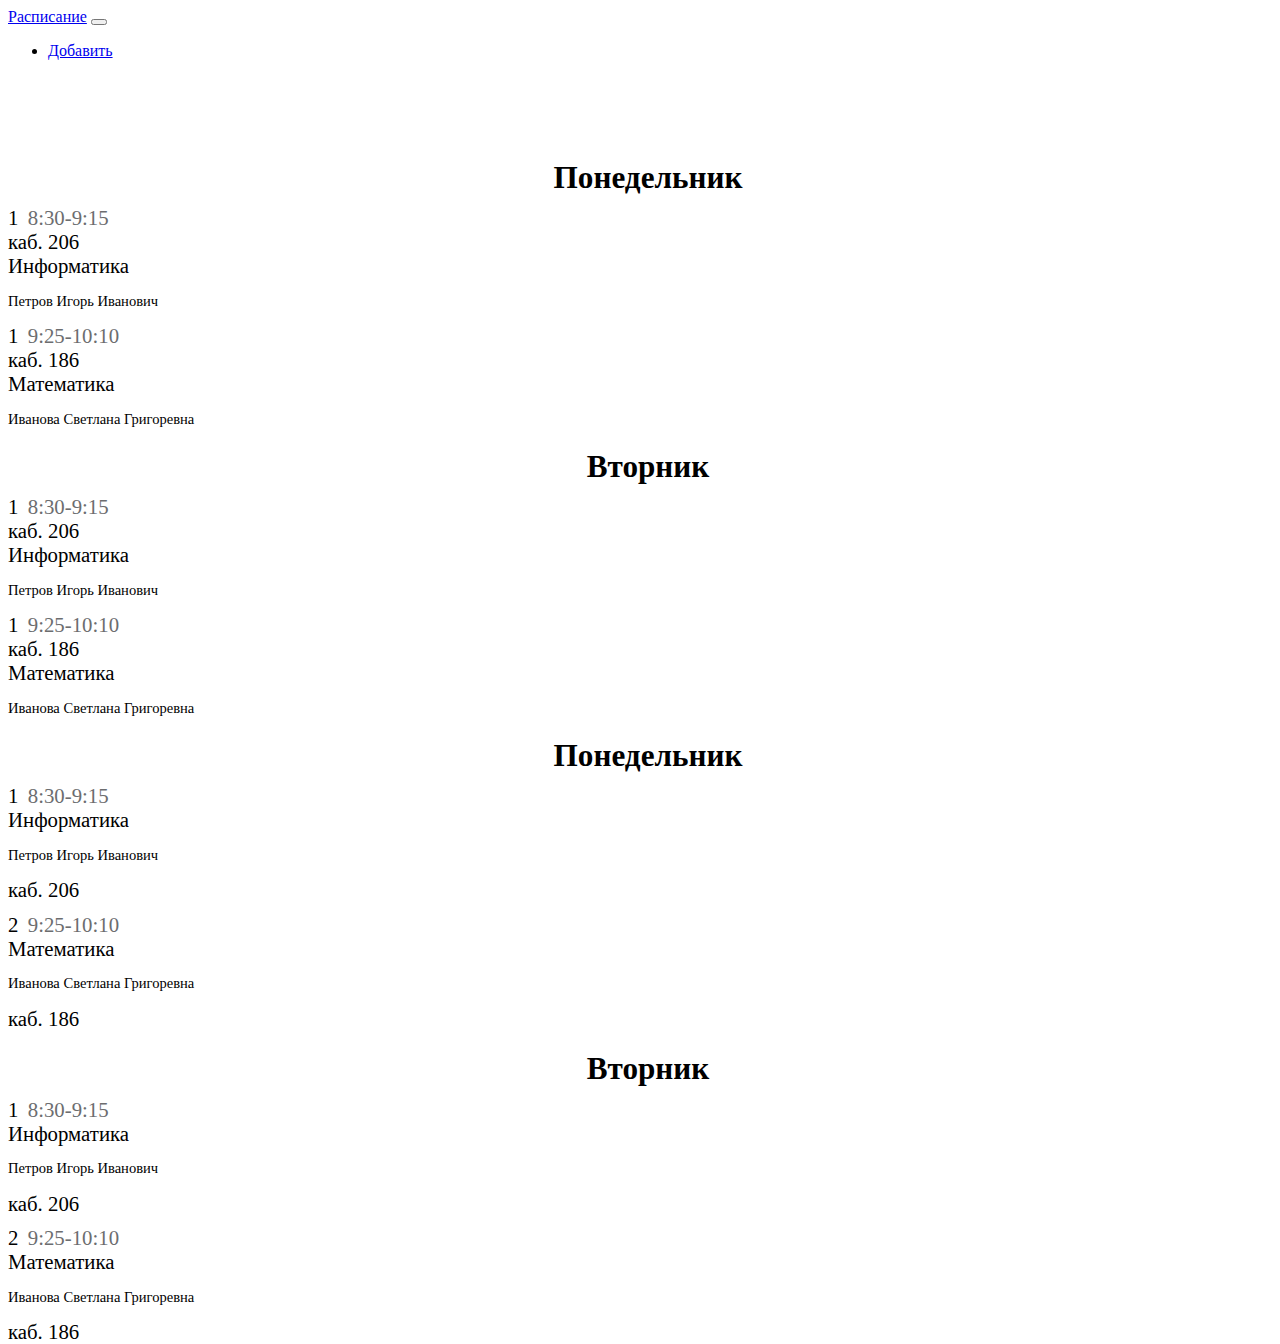
==== schedule_group.html @ bc4a86d3 "1" ====
<!DOCTYPE html>
<html lang="en">

<head>
    <meta charset="UTF-8">
    <meta name="viewport" content="width=device-width, initial-scale=1.0">
    <link rel="stylesheet" href="https://stackpath.bootstrapcdn.com/bootstrap/4.5.0/css/bootstrap.min.css"
        integrity="sha384-9aIt2nRpC12Uk9gS9baDl411NQApFmC26EwAOH8WgZl5MYYxFfc+NcPb1dKGj7Sk" crossorigin="anonymous">
    <script src="https://code.jquery.com/jquery-3.5.1.slim.min.js"
        integrity="sha384-DfXdz2htPH0lsSSs5nCTpuj/zy4C+OGpamoFVy38MVBnE+IbbVYUew+OrCXaRkfj"
        crossorigin="anonymous"></script>
    <script src="https://cdn.jsdelivr.net/npm/popper.js@1.16.0/dist/umd/popper.min.js"
        integrity="sha384-Q6E9RHvbIyZFJoft+2mJbHaEWldlvI9IOYy5n3zV9zzTtmI3UksdQRVvoxMfooAo"
        crossorigin="anonymous"></script>
    <script src="https://stackpath.bootstrapcdn.com/bootstrap/4.5.0/js/bootstrap.min.js"
        integrity="sha384-OgVRvuATP1z7JjHLkuOU7Xw704+h835Lr+6QL9UvYjZE3Ipu6Tp75j7Bh/kR0JKI"
        crossorigin="anonymous"></script>
    <link rel="stylesheet" href="css/schedule.css">
    <link rel="stylesheet" href="css/index.css">
    <title>index</title>
</head>

<body>

    <!-- Header -->
    <nav class="navbar navbar-expand-lg navbar-dark bg-dark fixed-top">
        <a class="navbar-brand" href="index.html">Расписание</a>
        <button class="navbar-toggler" type="button" data-toggle="collapse" data-target="#navbarSupportedContent"
            aria-controls="navbarSupportedContent" aria-expanded="false" aria-label="Toggle navigation">
            <span class="navbar-toggler-icon"></span>
        </button>
        <div class="collapse navbar-collapse" id="navbarSupportedContent">
            <ul class="navbar-nav mr-auto">
                <li class="nav-item">
                    <a class="nav-link" href="add_schedule.html">Добавить</a>
                </li>
            </ul>
        </div>
    </nav>
    <!-- end header -->

    <div class="main">

        <!--Mobile-->
        <div class="d-block d-sm-block d-md-block d-lg-none d-xl-none">
            <div class="card day">
                <div class="card-header name-day">
                    Понедельник
                </div>
                <div class="card-body">
                    <div class="lesson">
                        <div class="row">
                            <div class="col-7">1 <span class="time">8:30-9:15</span></div>
                            <div class="col-5"><a class="s_link" href="schedule_class.html">каб. 206</a></div>
                        </div>
                        <div class="row">
                            <div class="col-12"> <span class="lesson_name">Информатика</span> <p class="teacher"><a class="s_link" href="schedule_teacher.html">Петров Игорь Иванович</a></p></div>
                        </div>
                    </div>
                    <div class="lesson">
                        <div class="row">
                            <div class="col-7">1 <span class="time">9:25-10:10</span></div>
                            <div class="col-5"><a class="s_link" href="schedule_class.html">каб. 186</a></div>
                        </div>
                        <div class="row">
                            <div class="col-12"> <span class="lesson_name">Математика</span>
                                <p class="teacher"><a class="s_link" href="schedule_teacher.html">Иванова Светлана Григоревна</a></p>
                            </div>
                        </div>
                    </div>
                </div>
            </div>

            <div class="card day">
                <div class="card-header name-day">
                    Вторник
                </div>
                <div class="card-body">
                    <div class="lesson">
                        <div class="row">
                            <div class="col-7">1 <span class="time">8:30-9:15</span></div>
                            <div class="col-5"><a class="s_link" href="schedule_class.html">каб. 206</a></div>
                        </div>
                        <div class="row">
                            <div class="col-12"> <span class="lesson_name">Информатика</span>
                                <p class="teacher"><a class="s_link" href="schedule_teacher.html">Петров Игорь Иванович</a></p>
                            </div>
                        </div>
                    </div>
                    <div class="lesson">
                        <div class="row">
                            <div class="col-7">1 <span class="time">9:25-10:10</span></div>
                            <div class="col-5"><a class="s_link" href="schedule_class.html">каб. 186</a></div>
                        </div>
                        <div class="row">
                            <div class="col-12"> <span class="lesson_name">Математика</span>
                                <p class="teacher"><a class="s_link" href="schedule_teacher.html">Иванова Светлана Григоревна</a></p>
                            </div>
                        </div>
                    </div>
                </div>
            </div>

        </div>
        
        <!-- PC -->
        <div class="container d-none d-sm-none d-md-none d-lg-block d-xl-block">
            <div class="card day">
                <div class="card-header name-day">
                    Понедельник
                </div>
                <div class="card-body">
                    <div class="row  lesson">
                        <div class="col-4 col-md-4">1 <span class="time">8:30-9:15</span></div>
                        <div class="col-5 col-md-6"><span class="lesson_name">Информатика</span>
                            <p class="teacher"><a class="s_link" href="schedule_teacher.html">Петров Игорь Иванович</a></p>
                        </div>
                        <div class="col-3 col-md-2"> <a class="s_link" href="schedule_class.html">каб. 206</a> </div>
                    </div>
                    <div class="row  lesson">
                        <div class="col-4 col-md-4">2 <span class="time">9:25-10:10</span></div>
                        <div class="col-5 col-md-6"><span class="lesson_name">Математика</span>
                            <p class="teacher"><a class="s_link" href="schedule_teacher.html">Иванова Светлана Григоревна</a></p>
                        </div>
                        <div class="col-3 col-md-2"><a class="s_link" href="schedule_class.html">каб. 186</a></div>
                    </div>
                </div>
            </div>
            <div class="card day">
                <div class="card-header name-day">
                    Вторник
                </div>
                <div class="card-body">
                    <div class="row  lesson">
                        <div class="col-4 col-md-4">1 <span class="time">8:30-9:15</span></div>
                        <div class="col-5 col-md-6"><span class="lesson_name">Информатика</span>
                            <p class="teacher"><a class="s_link" href="schedule_teacher.html">Петров Игорь Иванович</a></p>
                        </div>
                        <div class="col-3 col-md-2"> <a class="s_link" href="schedule_class.html">каб. 206</a> </div>
                    </div>
                    <div class="row  lesson">
                        <div class="col-4 col-md-4">2 <span class="time">9:25-10:10</span></div>
                        <div class="col-5 col-md-6"><span class="lesson_name">Математика</span>
                            <p class="teacher"><a class="s_link" href="schedule_teacher.html">Иванова Светлана Григоревна</a></p>
                        </div>
                        <div class="col-3 col-md-2"><a class="s_link" href="schedule_class.html">каб. 186</a></div>
                    </div>
                </div>
            </div>
        </div>
    </div>
</body>

</html>
---- css/schedule.css ----
@media (max-width: 992px) {  
    .day{
    font-size: 1.2em;
    margin-bottom: 1em;
    }
    .name-day{
        font-size: 1.4em;
        text-align: center;
        font-weight: 600;
    }
    .lesson{
        min-height: 1em;
        margin-top: 0.3em;
        margin-bottom: 0.3em;
    }
    .lesson_name{
        font-weight: 500;
        font-size: 1.25em;
    }
    .teacher{
        font-size: 0.8em;
    }
    .time{
        color: #6c6d6f;
        padding-left: 0.2em;
    }
}
@media (min-width: 993px) {  
    .day{
        font-size: 1.3em;
        margin-bottom: 1em;
    }
    .name-day{
        font-size: 1.5em;
        text-align: center;
        font-weight: 600;
    }
    .lesson{
        min-height: 1.5em;
        margin-top: 0.5em;
        margin-bottom: 0.5em;
    }
    .lesson_name{
        font-weight: 500;
    }
    .teacher{
        font-size: 0.7em;
    }
    .time{
        color: #6c6d6f;
        padding-left: 0.2em;
    }
}

.s_link{
    text-decoration: none;
    color: black;
}
.s_link:hover{
    text-decoration: none;
    color: #FF5722;
}
---- css/index.css ----
body{
    height: 100vh;
    width: 100%;
}

.main{
    margin-top: 100px;
    height: 100%;
}
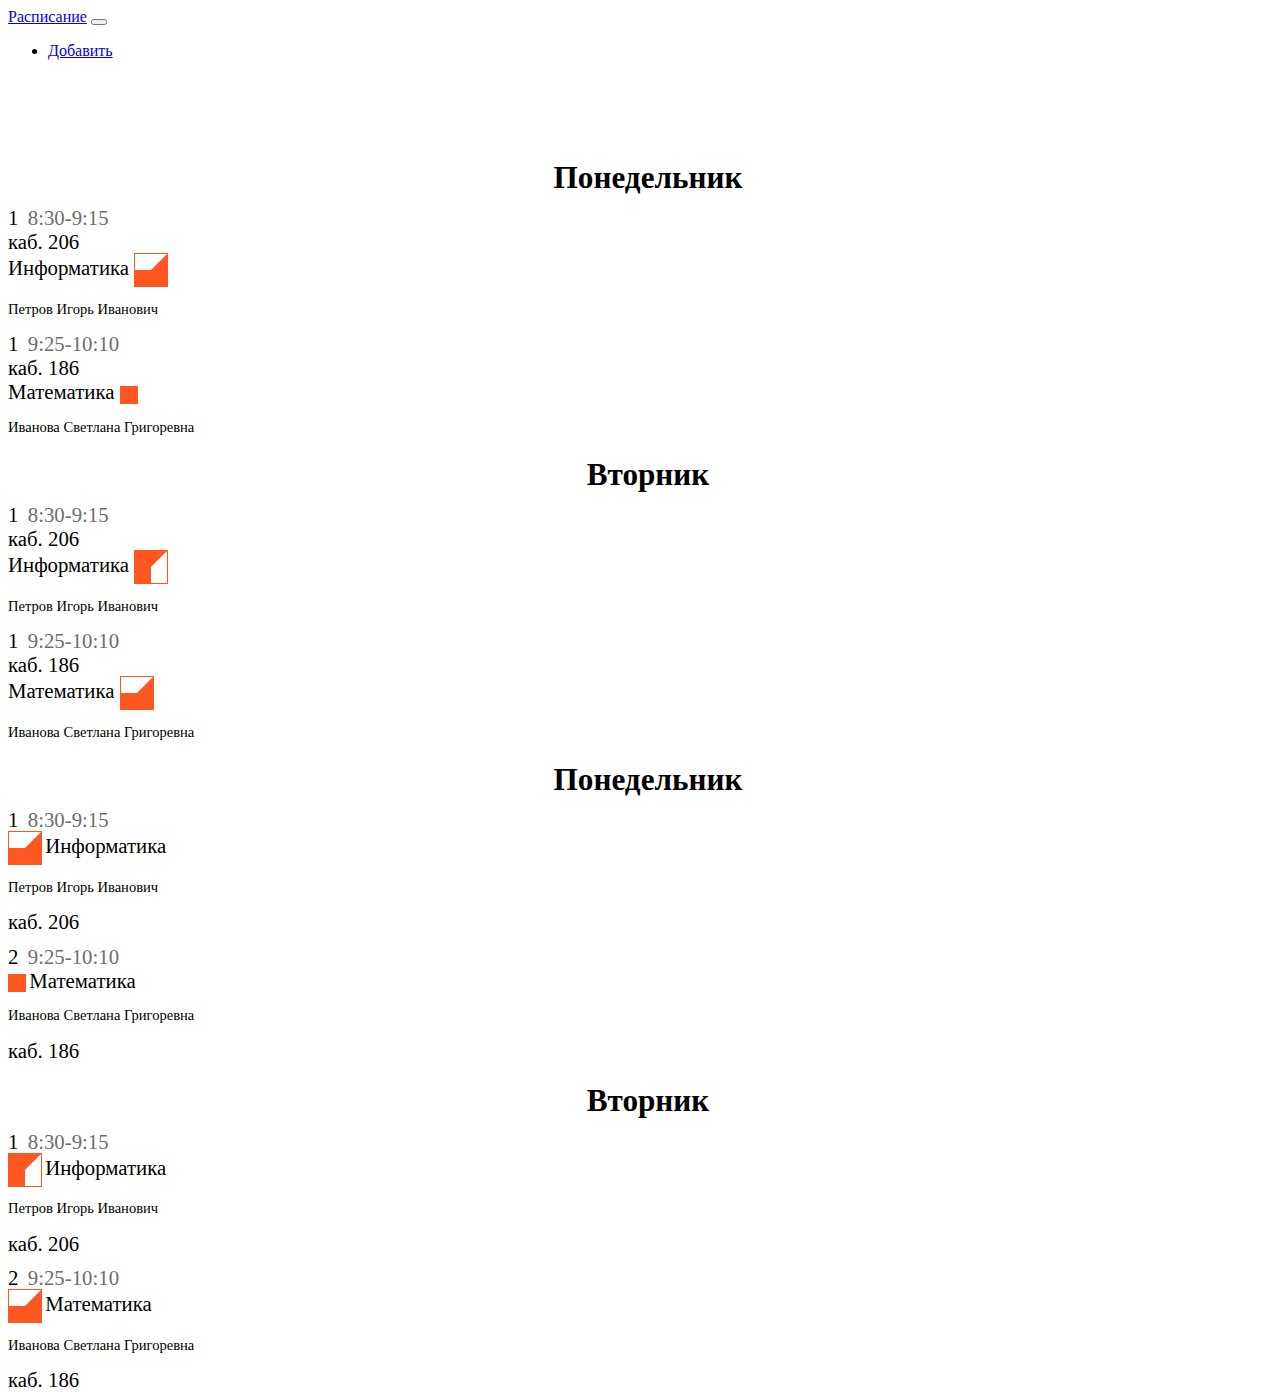
==== commit 3b82ec70: "5" ====
--- a/schedule_group.html
+++ b/schedule_group.html
@@ -39,6 +39,19 @@
     </nav>
     <!-- end header -->
 
+
+<!--  
+    еженедельно:
+    <span data-toggle="tooltip" class="square square-0" data-placement="top" data-title="Еженедельно"></span>
+
+    четная неделя:
+    <span data-toggle="tooltip" class="square square-2" data-placement="top" data-title="Четная неделя"></span>
+
+    нечетная неделя:
+    <span data-toggle="tooltip" class="square square-1" data-placement="top" data-title="Нечетная неделя"></span>
+-->
+
+
     <div class="main">
 
         <!--Mobile-->
@@ -54,7 +67,11 @@
                             <div class="col-5"><a class="s_link" href="schedule_class.html">каб. 206</a></div>
                         </div>
                         <div class="row">
-                            <div class="col-12"> <span class="lesson_name">Информатика</span> <p class="teacher"><a class="s_link" href="schedule_teacher.html">Петров Игорь Иванович</a></p></div>
+                            <div class="col-12"> 
+                                <span class="lesson_name">Информатика</span>
+                                <span data-toggle="tooltip" class="square square-2"  data-placement="top" data-title="Четная неделя"></span>
+                                <p class="teacher"><a class="s_link" href="schedule_teacher.html">Петров Игорь Иванович</a></p>
+                            </div>
                         </div>
                     </div>
                     <div class="lesson">
@@ -64,7 +81,8 @@
                         </div>
                         <div class="row">
                             <div class="col-12"> <span class="lesson_name">Математика</span>
-                                <p class="teacher"><a class="s_link" href="schedule_teacher.html">Иванова Светлана Григоревна</a></p>
+                                <span data-toggle="tooltip" class="square square-0" data-placement="top" data-title="Еженедельно"></span>
+                            <p class="teacher"><a class="s_link" href="schedule_teacher.html">Иванова Светлана Григоревна</a></p>
                             </div>
                         </div>
                     </div>
@@ -82,7 +100,9 @@
                             <div class="col-5"><a class="s_link" href="schedule_class.html">каб. 206</a></div>
                         </div>
                         <div class="row">
-                            <div class="col-12"> <span class="lesson_name">Информатика</span>
+                            <div class="col-12"> 
+                                <span class="lesson_name">Информатика</span>
+                                <span data-toggle="tooltip" class="square square-1" data-placement="top" data-title="Нечетная неделя"></span>
                                 <p class="teacher"><a class="s_link" href="schedule_teacher.html">Петров Игорь Иванович</a></p>
                             </div>
                         </div>
@@ -93,7 +113,9 @@
                             <div class="col-5"><a class="s_link" href="schedule_class.html">каб. 186</a></div>
                         </div>
                         <div class="row">
-                            <div class="col-12"> <span class="lesson_name">Математика</span>
+                            <div class="col-12"> 
+                                <span class="lesson_name">Математика</span>
+                                <span data-toggle="tooltip" class="square square-2" data-placement="top" data-title="Четная неделя"></span>
                                 <p class="teacher"><a class="s_link" href="schedule_teacher.html">Иванова Светлана Григоревна</a></p>
                             </div>
                         </div>
@@ -112,14 +134,18 @@
                 <div class="card-body">
                     <div class="row  lesson">
                         <div class="col-4 col-md-4">1 <span class="time">8:30-9:15</span></div>
-                        <div class="col-5 col-md-6"><span class="lesson_name">Информатика</span>
+                        <div class="col-5 col-md-6">
+                            <span data-toggle="tooltip" class="square square-2" data-placement="top" data-title="Четная неделя"></span>
+                            <span class="lesson_name">Информатика</span>
                             <p class="teacher"><a class="s_link" href="schedule_teacher.html">Петров Игорь Иванович</a></p>
                         </div>
                         <div class="col-3 col-md-2"> <a class="s_link" href="schedule_class.html">каб. 206</a> </div>
                     </div>
                     <div class="row  lesson">
                         <div class="col-4 col-md-4">2 <span class="time">9:25-10:10</span></div>
-                        <div class="col-5 col-md-6"><span class="lesson_name">Математика</span>
+                        <div class="col-5 col-md-6">
+                            <span data-toggle="tooltip" class="square square-0" data-placement="top" data-title="Еженедельно"></span>
+                            <span class="lesson_name">Математика</span>
                             <p class="teacher"><a class="s_link" href="schedule_teacher.html">Иванова Светлана Григоревна</a></p>
                         </div>
                         <div class="col-3 col-md-2"><a class="s_link" href="schedule_class.html">каб. 186</a></div>
@@ -133,14 +159,18 @@
                 <div class="card-body">
                     <div class="row  lesson">
                         <div class="col-4 col-md-4">1 <span class="time">8:30-9:15</span></div>
-                        <div class="col-5 col-md-6"><span class="lesson_name">Информатика</span>
+                        <div class="col-5 col-md-6">
+                            <span data-toggle="tooltip" class="square square-1" data-placement="top" data-title="Нечетная неделя"></span>
+                            <span class="lesson_name">Информатика</span>
                             <p class="teacher"><a class="s_link" href="schedule_teacher.html">Петров Игорь Иванович</a></p>
                         </div>
                         <div class="col-3 col-md-2"> <a class="s_link" href="schedule_class.html">каб. 206</a> </div>
                     </div>
                     <div class="row  lesson">
                         <div class="col-4 col-md-4">2 <span class="time">9:25-10:10</span></div>
-                        <div class="col-5 col-md-6"><span class="lesson_name">Математика</span>
+                        <div class="col-5 col-md-6">
+                            <span data-toggle="tooltip" class="square square-2" data-placement="top" data-title="Четная неделя"></span>
+                            <span class="lesson_name">Математика</span>
                             <p class="teacher"><a class="s_link" href="schedule_teacher.html">Иванова Светлана Григоревна</a></p>
                         </div>
                         <div class="col-3 col-md-2"><a class="s_link" href="schedule_class.html">каб. 186</a></div>
@@ -149,6 +179,11 @@
             </div>
         </div>
     </div>
+
+    <script>
+        $('.square').tooltip();
+    </script>
+
 </body>
 
 </html>--- a/css/schedule.css
+++ b/css/schedule.css
@@ -59,4 +59,26 @@
 .s_link:hover{
     text-decoration: none;
     color: #FF5722;
-}+}
+
+
+.square {
+    background: #FF5722;
+    display: inline-block;
+    width: 16px;
+    height: 16px;
+    left: 1px;
+    position: relative;
+    vertical-align: middle;
+    outline: 1px solid #FF5722;
+}
+.square.square-2 {
+    border-right: 16px solid #FF5722;
+    border-top: 16px solid #fff;
+}
+.square.square-1 {
+    border-top: 16px solid #FF5722;
+    border-right: 16px solid #fff;
+}
+
+
--- a/css/index.css
+++ b/css/index.css
@@ -1,4 +1,4 @@
-body{
+body, html{
     height: 100vh;
     width: 100%;
 }
